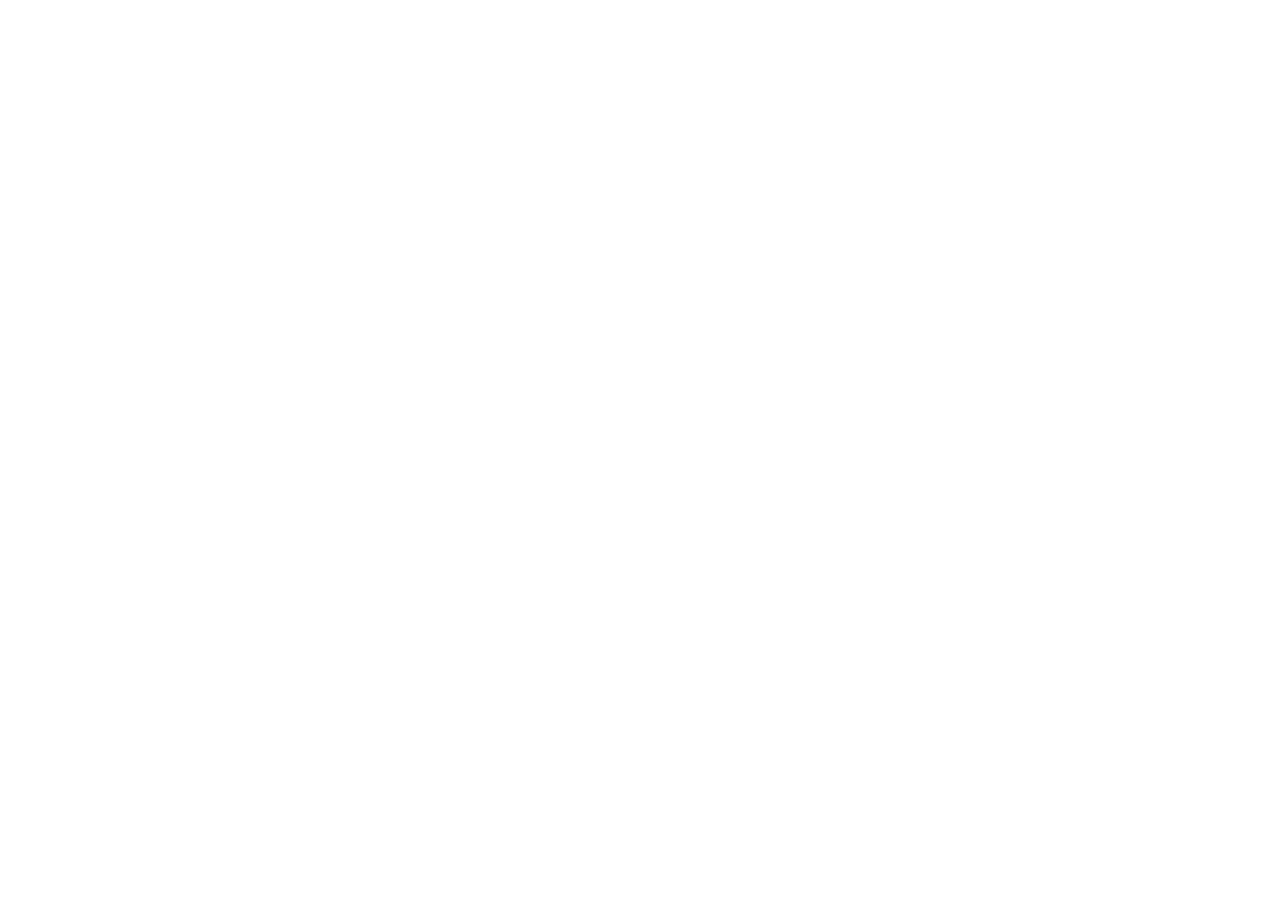
==== pages/about.html @ 1d4e1a45 "created files and started base page design" ====
<!DOCTYPE html>
<html lang="en">
<head>
  <meta charset="UTF-8">
  <meta http-equiv="X-UA-Compatible" content="IE=edge">
  <meta name="viewport" content="width=device-width, initial-scale=1.0">
  <link rel="stylesheet" href="../styles/reset.css">
  <link rel="stylesheet" href="../styles/about.css">
  <title>About</title>
</head>
<body>
  
</body>
</html>
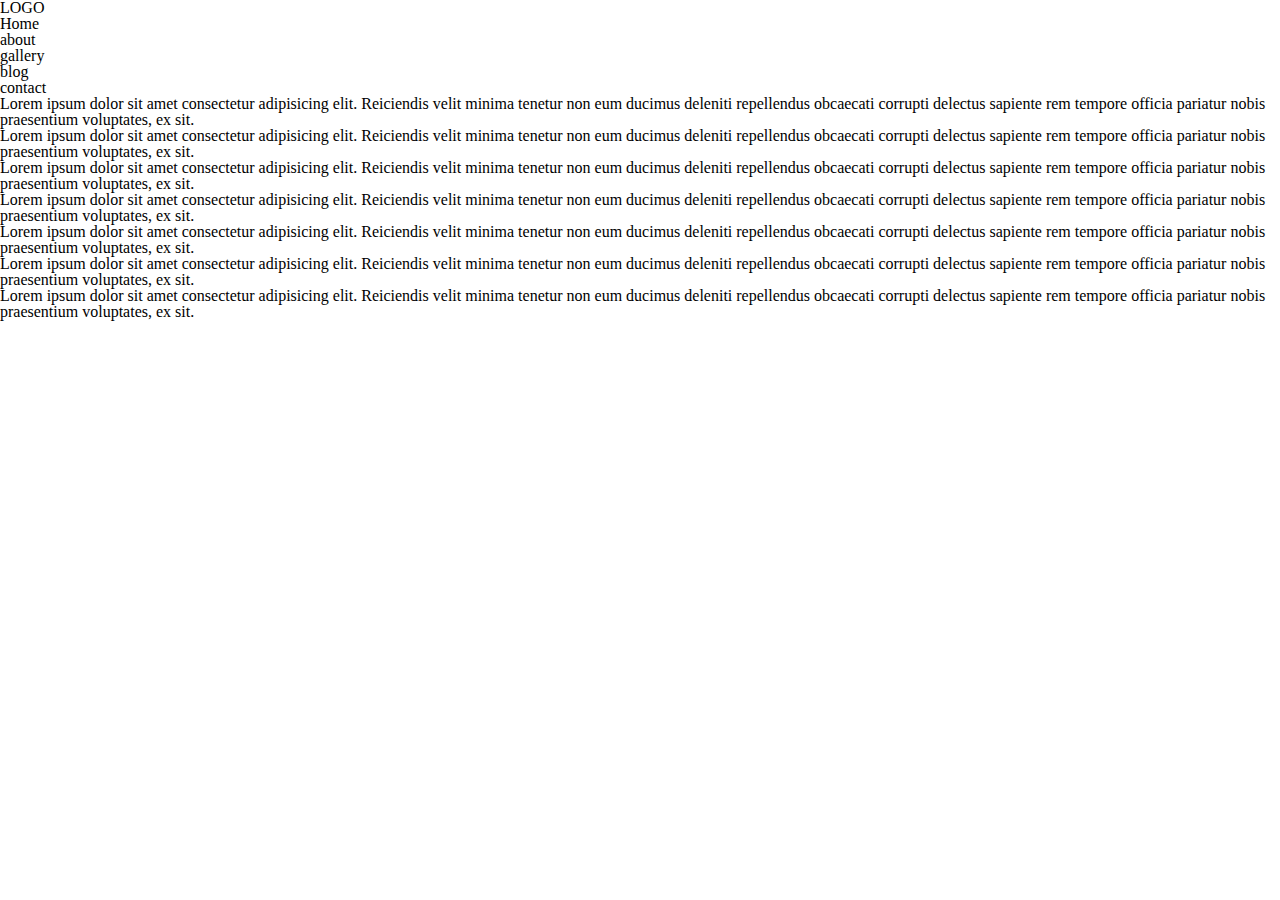
==== commit 899e4f1b: "added css and html for header" ====
--- a/pages/about.html
+++ b/pages/about.html
@@ -9,6 +9,36 @@
   <title>About</title>
 </head>
 <body>
-  
+  <div class="main-layout">
+    <header>
+      <div class="logo">
+        <h1>LOGO</h1>
+      </div>
+      <nav>
+        <ul>
+          <li>Home</li>
+          <li>about</li>
+          <li>gallery</li>
+          <li>blog</li>
+          <li>contact</li>
+        </ul>
+      </nav>
+      <div class="hamburger">
+        <div class="line"></div>
+        <div class="line"></div>
+        <div class="line"></div>
+      </div>
+    </header>
+    <main>
+      <h1>Lorem ipsum dolor sit amet consectetur adipisicing elit. Reiciendis velit minima tenetur non eum ducimus deleniti repellendus obcaecati corrupti delectus sapiente rem tempore officia pariatur nobis praesentium voluptates, ex sit.</h1>
+      <h1>Lorem ipsum dolor sit amet consectetur adipisicing elit. Reiciendis velit minima tenetur non eum ducimus deleniti repellendus obcaecati corrupti delectus sapiente rem tempore officia pariatur nobis praesentium voluptates, ex sit.</h1>
+      <h1>Lorem ipsum dolor sit amet consectetur adipisicing elit. Reiciendis velit minima tenetur non eum ducimus deleniti repellendus obcaecati corrupti delectus sapiente rem tempore officia pariatur nobis praesentium voluptates, ex sit.</h1>
+      <h1>Lorem ipsum dolor sit amet consectetur adipisicing elit. Reiciendis velit minima tenetur non eum ducimus deleniti repellendus obcaecati corrupti delectus sapiente rem tempore officia pariatur nobis praesentium voluptates, ex sit.</h1>
+      <h1>Lorem ipsum dolor sit amet consectetur adipisicing elit. Reiciendis velit minima tenetur non eum ducimus deleniti repellendus obcaecati corrupti delectus sapiente rem tempore officia pariatur nobis praesentium voluptates, ex sit.</h1>
+      <h1>Lorem ipsum dolor sit amet consectetur adipisicing elit. Reiciendis velit minima tenetur non eum ducimus deleniti repellendus obcaecati corrupti delectus sapiente rem tempore officia pariatur nobis praesentium voluptates, ex sit.</h1>
+      <h1>Lorem ipsum dolor sit amet consectetur adipisicing elit. Reiciendis velit minima tenetur non eum ducimus deleniti repellendus obcaecati corrupti delectus sapiente rem tempore officia pariatur nobis praesentium voluptates, ex sit.</h1>
+    </main>
+    <footer></footer>
+  </div> 
 </body>
 </html>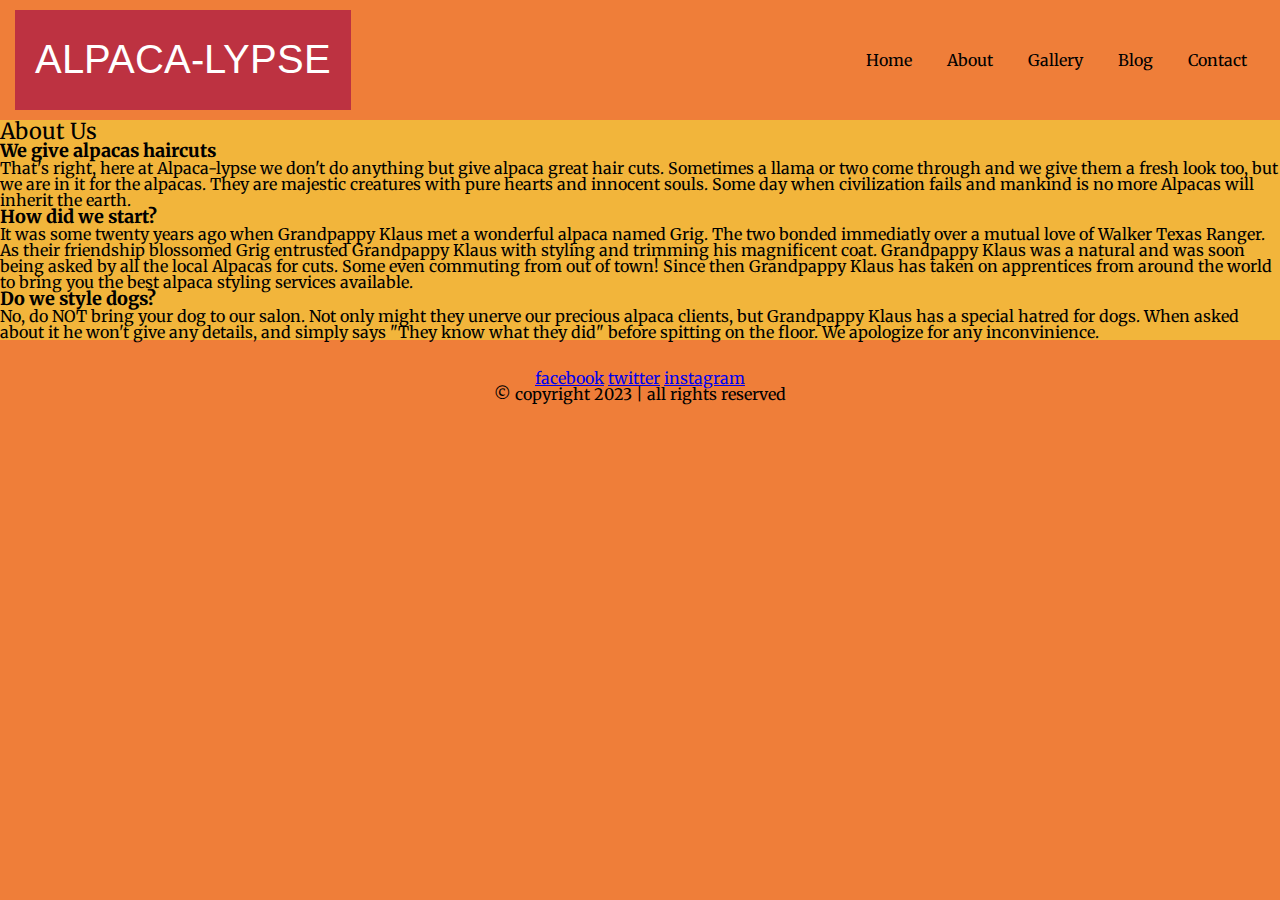
==== commit fb6ff244: "added more script and page content" ====
--- a/pages/about.html
+++ b/pages/about.html
@@ -6,39 +6,67 @@
   <meta name="viewport" content="width=device-width, initial-scale=1.0">
   <link rel="stylesheet" href="../styles/reset.css">
   <link rel="stylesheet" href="../styles/about.css">
+  <link rel="preconnect" href="https://fonts.googleapis.com">
+  <link rel="preconnect" href="https://fonts.gstatic.com" crossorigin>
+  <link href="https://fonts.googleapis.com/css2?family=Arimo:wght@700&display=swap" rel="stylesheet">
+  <link rel="preconnect" href="https://fonts.googleapis.com">
+  <link rel="preconnect" href="https://fonts.gstatic.com" crossorigin>
+  <link href="https://fonts.googleapis.com/css2?family=Merriweather&display=swap" rel="stylesheet">
+  <script src="../scripts.js"></script>
   <title>About</title>
 </head>
+
 <body>
   <div class="main-layout">
+
     <header>
-      <div class="logo">
-        <h1>LOGO</h1>
+      <nav>
+        <div class="logo">
+          <h1>ALPACA-LYPSE</h1>
+        </div>
+        <ul class="nav-list">
+          <li>Home</li>
+          <li>About</li>
+          <li>Gallery</li>
+          <li>Blog</li>
+          <li>Contact</li>
+        </ul>
+        <div class="hamburger" onclick="openMobileNav()">
+          <span></span>
+          <span></span>
+          <span></span>
+        </div>
+      </nav>
+    </header>
+
+    <main>
+      <div class="about-us">
+        <h3>About Us</h3>
+        <b>We give alpacas haircuts</b>
+        <p>
+          That's right, here at Alpaca-lypse we don't do anything but give alpaca great hair cuts. Sometimes a llama or two come through and we give them a fresh look too, but we are in it for the alpacas. They are majestic creatures with pure hearts and innocent souls. Some day when civilization fails and mankind is no more Alpacas will inherit the earth. 
+        </p> 
+        <b>How did we start?</b>
+        <p>
+          It was some twenty years ago when Grandpappy Klaus met a wonderful alpaca named Grig. The two bonded immediatly over a mutual love of Walker Texas Ranger. As their friendship blossomed Grig entrusted Grandpappy Klaus with styling and trimming his magnificent coat. Grandpappy Klaus was a natural and was soon being asked by all the local Alpacas for cuts. Some even commuting from out of town! Since then Grandpappy Klaus has taken on apprentices from around the world to bring you the best alpaca styling services available. 
+        </p>
+        <b>Do we style dogs?</b>
+        <p>
+          No, do NOT bring your dog to our salon. Not only might they unerve our precious alpaca clients, but Grandpappy Klaus has a special hatred for dogs. When asked about it he won't give any details, and simply says "They know what they did" before spitting on the floor. We apologize for any inconvinience. 
+        </p>
       </div>
-      <nav>
-        <ul>
-          <li>Home</li>
-          <li>about</li>
-          <li>gallery</li>
-          <li>blog</li>
-          <li>contact</li>
-        </ul>
-      </nav>
-      <div class="hamburger">
-        <div class="line"></div>
-        <div class="line"></div>
-        <div class="line"></div>
+    </main>
+
+    <div id="footer">
+      <div>
+        <div class="conect">
+          <a href= "https://www.washingtonpost.com/technology/2021/10/22/jan-6-capitol-riot-facebook/" id="facebook">facebook</a>
+          <a href= "https://finance.yahoo.com/news/weak-pathetic-cruel-hr-managers-194837688.html" id="twitter">twitter</a>
+          <a href= "https://www.forbes.com/sites/nicolefisher/2019/06/30/neuroscience-explains-why-instagram-is-so-bad-for-teen-girls/?sh=20e67796eba6" id="instagram">instagram</a>
+        </div>
+        <p>© copyright 2023 | all rights reserved</p>
       </div>
-    </header>
-    <main>
-      <h1>Lorem ipsum dolor sit amet consectetur adipisicing elit. Reiciendis velit minima tenetur non eum ducimus deleniti repellendus obcaecati corrupti delectus sapiente rem tempore officia pariatur nobis praesentium voluptates, ex sit.</h1>
-      <h1>Lorem ipsum dolor sit amet consectetur adipisicing elit. Reiciendis velit minima tenetur non eum ducimus deleniti repellendus obcaecati corrupti delectus sapiente rem tempore officia pariatur nobis praesentium voluptates, ex sit.</h1>
-      <h1>Lorem ipsum dolor sit amet consectetur adipisicing elit. Reiciendis velit minima tenetur non eum ducimus deleniti repellendus obcaecati corrupti delectus sapiente rem tempore officia pariatur nobis praesentium voluptates, ex sit.</h1>
-      <h1>Lorem ipsum dolor sit amet consectetur adipisicing elit. Reiciendis velit minima tenetur non eum ducimus deleniti repellendus obcaecati corrupti delectus sapiente rem tempore officia pariatur nobis praesentium voluptates, ex sit.</h1>
-      <h1>Lorem ipsum dolor sit amet consectetur adipisicing elit. Reiciendis velit minima tenetur non eum ducimus deleniti repellendus obcaecati corrupti delectus sapiente rem tempore officia pariatur nobis praesentium voluptates, ex sit.</h1>
-      <h1>Lorem ipsum dolor sit amet consectetur adipisicing elit. Reiciendis velit minima tenetur non eum ducimus deleniti repellendus obcaecati corrupti delectus sapiente rem tempore officia pariatur nobis praesentium voluptates, ex sit.</h1>
-      <h1>Lorem ipsum dolor sit amet consectetur adipisicing elit. Reiciendis velit minima tenetur non eum ducimus deleniti repellendus obcaecati corrupti delectus sapiente rem tempore officia pariatur nobis praesentium voluptates, ex sit.</h1>
-    </main>
-    <footer></footer>
-  </div> 
-</body>
-</html>+    </div>
+
+  </div>
+</body>--- a/styles/about.css
+++ b/styles/about.css
@@ -0,0 +1,225 @@
+/* MAIN BODY */
+
+main{
+  background-color: #F2B53B;
+}
+
+
+
+/* HEADER/NAV BAR/ BURGER */
+
+*{
+  margin: 0;
+  padding: 0;
+}
+body {
+  height: 100%;
+  display: flex;
+  flex-direction: row;
+  font-family: 'Merriweather', serif;
+  background-color: #EF7E39;
+}
+nav {
+  height: 120px;
+  flex: 1;
+  background-color: #EF7E39;
+  position: relative;
+  display: flex;
+  flex-direction: row;
+  justify-content: space-between;
+  align-items: center;
+  padding: 0px 15px;
+  /* transition: background-color 0.3s ease; */
+}
+/* nav:hover {
+  background-color: #63A597);
+} */
+nav .logo{
+  flex: 2;
+  height: 70px;
+  text-align: center;
+  width: auto;
+  display: flex;
+  flex-direction: row;
+  justify-content: flex-start;
+  align-items: center;
+}
+.logo i{
+  margin-right: 10px;
+  font-size: 45px;
+}
+nav ul{
+  height:100%;
+  flex: 1;
+  display: flex;
+  flex-direction: row;
+  justify-content: space-around;
+  align-items: center;
+}
+
+ul li {
+  list-style: none;
+  transition: color 350ms ease-in-out;
+}
+ul li:hover {
+  color: #BD3241;
+  cursor: pointer;
+}
+.hamburger {
+  width: 60px;
+  height: 45px;
+  position: relative;
+  margin: 50px auto;
+  transform: rotate(0deg);
+  transition: all 300ms ease-in-out;
+}
+.hamburger span {
+  display: block;
+  position: absolute;
+  height: 9px;
+  width: 100%;
+  background: #BD3241;
+  border-radius: 9px;
+  opacity: 1;
+  transform: rotate(0deg);
+  left: 0;
+  transition: all .25s ease-out;
+}
+
+.hamburger span:nth-child(1) {
+  top: 0px;
+}
+
+.hamburger span:nth-child(2) {
+  top: 18px;
+}
+
+.hamburger span:nth-child(3) {
+  top: 36px;
+}
+.hamburger:hover {
+  cursor: pointer;
+}
+.hamburger:hover span:nth-child(1) {
+  background: #F2B53B;
+  top: 18px;
+  transform: rotate(135deg);
+}
+
+.hamburger:hover span:nth-child(2) {
+  opacity: 0;
+  left: -60px;
+}
+
+.hamburger:hover span:nth-child(3) {
+  background: #F2B53B;
+  top: 18px;
+  transform: rotate(-135deg);
+}
+
+.hamburger.hamburger-close span:nth-child(1) {
+  background: rgba(95, 75, 139, 1);
+  top: 18px;
+  transform: rotate(135deg);
+}
+.hamburger.hamburger-close span:nth-child(2) {
+  opacity: 0;
+  left: -60px;
+}
+.hamburger.hamburger-close span:nth-child(3) {
+  background: rgba(95, 75, 139, 1);
+  top: 18px;
+  transform: rotate(-135deg);
+}
+@media (max-width: 768px) {
+ nav ul.nav-list {
+    display: none;
+  }
+/*   nav ul.nav-list.show-mobile-nav {
+    display: flex;
+  } */
+  ul.nav-list.show-mobile-nav {
+    display: flex;
+    flex-direction: column;
+    height: 100vh;
+    position: absolute;
+    top: 0;
+    right: 0;
+    width: 50%;
+    padding-top: 80px;
+    background-color: black;
+    color: white;
+    font-size: 2em;
+    box-shadow: -7px -1px 13px 0px rgba(0, 0, 0, 0.22);
+  }
+}
+@media (min-width: 768px) {
+ nav .hamburger {
+    display: none;
+  }
+  nav ul.nav-list {
+    display: flex;
+  }
+}
+
+
+
+/* FOOTER / CONNECT  */
+
+div{
+  display: block;
+}
+
+header .logo h1{
+  margin: 0;
+  background-color: #BD3241;
+  color: white;
+  padding: 30px 20px 30px 20px;
+  font-family: 'Arimo', sans-serif;
+  font-size: 40px;
+  /* position: absolute;
+  bottom: -20px;
+  left: 180px; */
+}
+
+footer{
+  height: 90px;
+  /* flex: 1; */
+  background-color: #EF7E39;
+  position: relative;
+  display: flex;
+  flex-direction: row;
+  justify-content: space-between;
+  align-items: center;
+  padding: 0px 15px;
+}
+
+#footer > div {
+  margin: 0 auto;
+  padding: 30px 0px 28px;
+  overflow: hidden;
+  text-align: center;
+}
+
+#footer div.connect{
+  background: #BD3241;
+  /* float: right; */
+  height: 18px;
+  margin: 0px 20px 0px 150px;
+  padding: 22px 20px;
+  overflow: hidden;
+  width: 144px;
+}
+
+
+
+/* ABOUT US STYLES */
+
+h3{
+  font-size: 22px;
+}
+
+.about-us b{
+  font-weight: 800;
+  font-size: 18px;
+}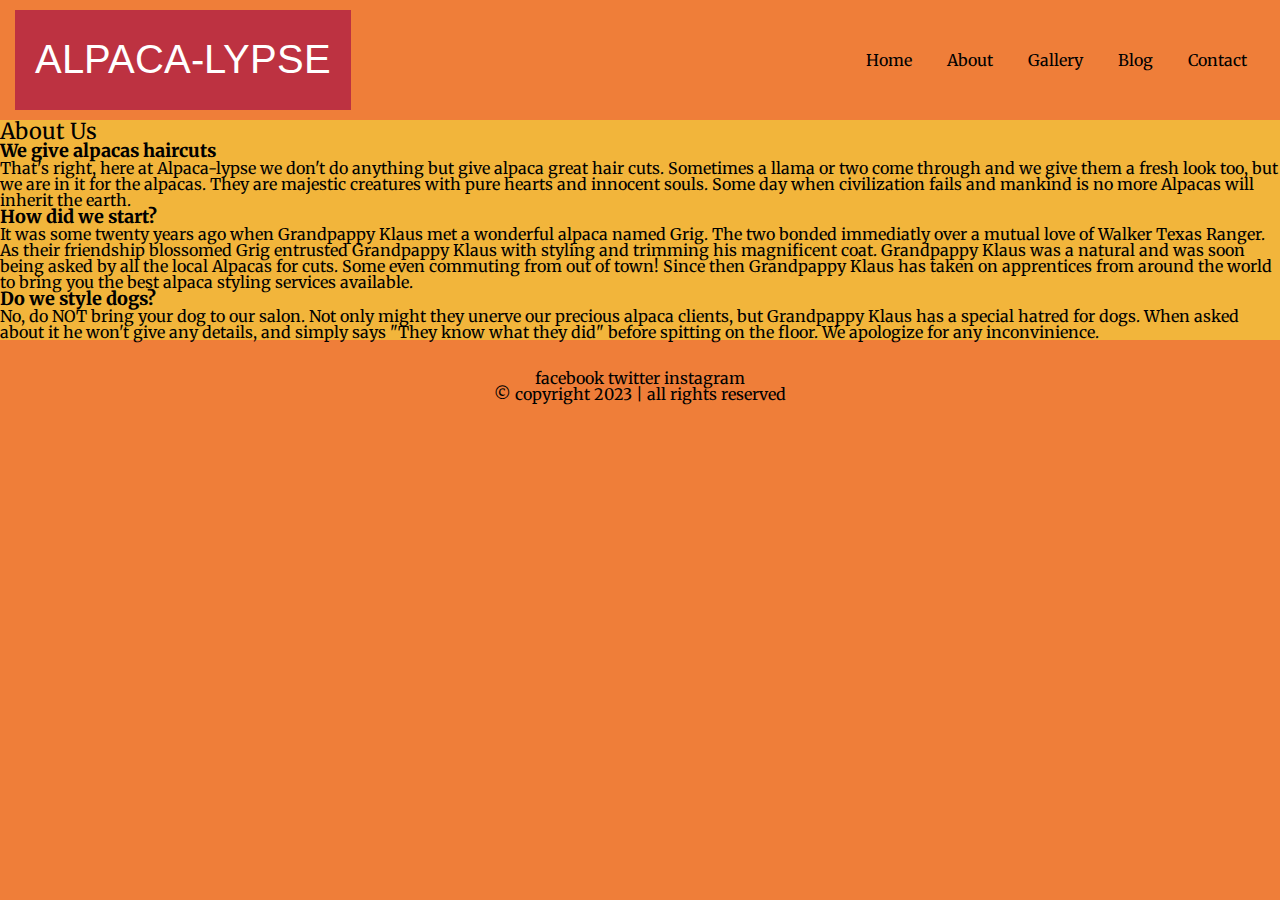
==== commit c3897e5a: "nav bar funtionality" ====
--- a/pages/about.html
+++ b/pages/about.html
@@ -25,11 +25,11 @@
           <h1>ALPACA-LYPSE</h1>
         </div>
         <ul class="nav-list">
-          <li>Home</li>
-          <li>About</li>
-          <li>Gallery</li>
-          <li>Blog</li>
-          <li>Contact</li>
+          <li><a href="https://evankelley.github.io/hairSalonWebsite">Home</a></li>
+          <li><a href="https://evankelley.github.io/hairSalonWebsite/pages/about">About</a></li>
+          <li><a href="https://evankelley.github.io/hairSalonWebsite/pages/gallery">Gallery</a></li>
+          <li><a href="https://evankelley.github.io/hairSalonWebsite/pages/blog">Blog</a></li>
+          <li><a href="https://evankelley.github.io/hairSalonWebsite/pages/contact">Contact</a></li>
         </ul>
         <div class="hamburger" onclick="openMobileNav()">
           <span></span>
--- a/styles/about.css
+++ b/styles/about.css
@@ -19,6 +19,12 @@
   font-family: 'Merriweather', serif;
   background-color: #EF7E39;
 }
+
+a{
+  text-decoration: none;
+  color: black;
+}
+
 nav {
   height: 120px;
   flex: 1;
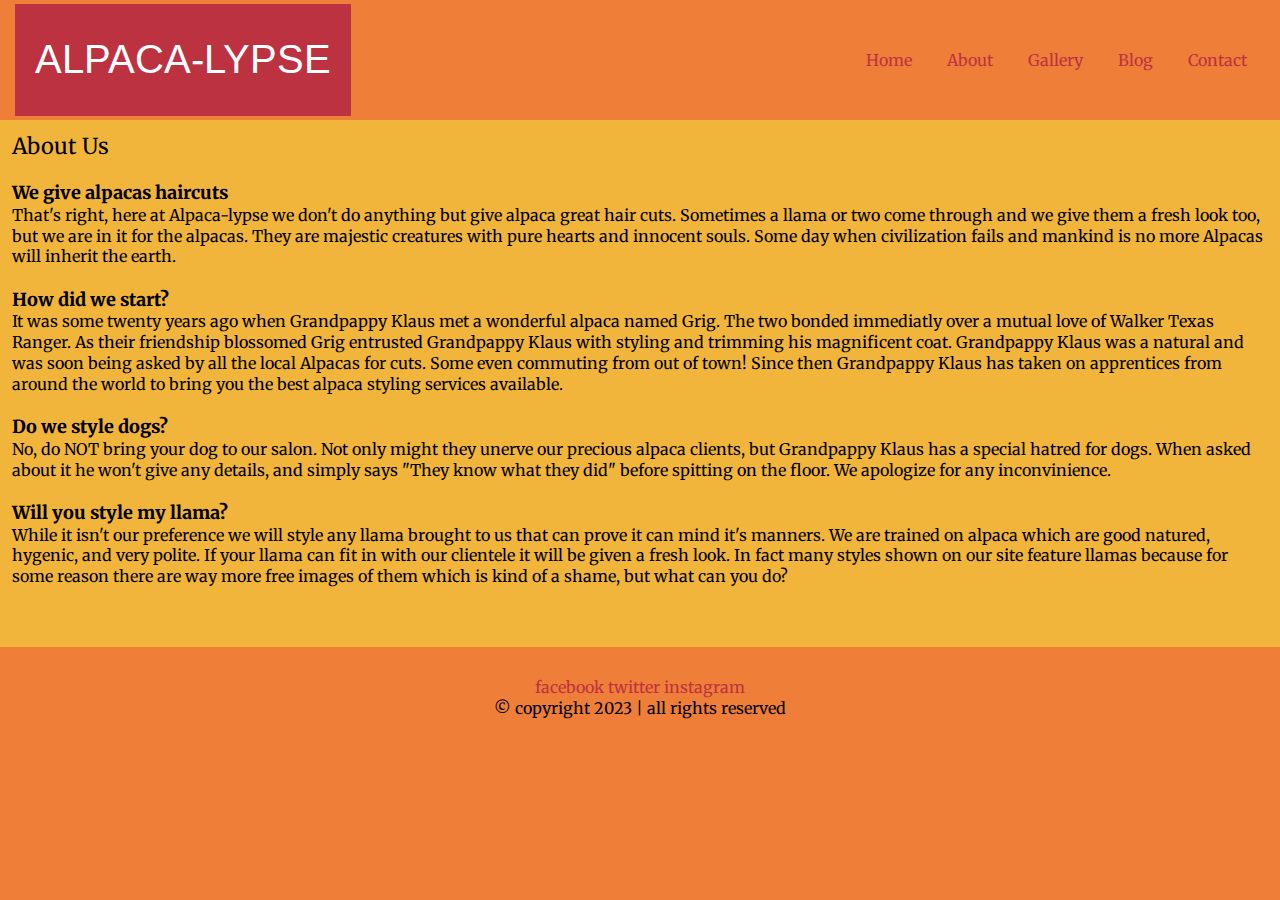
==== commit feec5974: "styled mobile menu" ====
--- a/pages/about.html
+++ b/pages/about.html
@@ -42,17 +42,25 @@
     <main>
       <div class="about-us">
         <h3>About Us</h3>
+        <br>
         <b>We give alpacas haircuts</b>
         <p>
           That's right, here at Alpaca-lypse we don't do anything but give alpaca great hair cuts. Sometimes a llama or two come through and we give them a fresh look too, but we are in it for the alpacas. They are majestic creatures with pure hearts and innocent souls. Some day when civilization fails and mankind is no more Alpacas will inherit the earth. 
-        </p> 
+        </p>
+        <br>
         <b>How did we start?</b>
         <p>
           It was some twenty years ago when Grandpappy Klaus met a wonderful alpaca named Grig. The two bonded immediatly over a mutual love of Walker Texas Ranger. As their friendship blossomed Grig entrusted Grandpappy Klaus with styling and trimming his magnificent coat. Grandpappy Klaus was a natural and was soon being asked by all the local Alpacas for cuts. Some even commuting from out of town! Since then Grandpappy Klaus has taken on apprentices from around the world to bring you the best alpaca styling services available. 
         </p>
+        <br>
         <b>Do we style dogs?</b>
         <p>
           No, do NOT bring your dog to our salon. Not only might they unerve our precious alpaca clients, but Grandpappy Klaus has a special hatred for dogs. When asked about it he won't give any details, and simply says "They know what they did" before spitting on the floor. We apologize for any inconvinience. 
+        </p>
+        <br>
+        <b>Will you style my llama?</b>
+        <p>
+          While it isn't our preference we will style any llama brought to us that can prove it can mind it's manners. We are trained on alpaca which are good natured, hygenic, and very polite. If your llama can fit in with our clientele it will be given a fresh look. In fact many styles shown on our site feature llamas because for some reason there are way more free images of them which is kind of a shame, but what can you do? 
         </p>
       </div>
     </main>
--- a/styles/about.css
+++ b/styles/about.css
@@ -22,7 +22,7 @@
 
 a{
   text-decoration: none;
-  color: black;
+  color: #bd3241;
 }
 
 nav {
@@ -67,8 +67,8 @@
   list-style: none;
   transition: color 350ms ease-in-out;
 }
-ul li:hover {
-  color: #BD3241;
+ul li a:hover {
+  color: #F2B53B;
   cursor: pointer;
 }
 .hamburger {
@@ -124,7 +124,7 @@
 }
 
 .hamburger.hamburger-close span:nth-child(1) {
-  background: rgba(95, 75, 139, 1);
+  background: #F2B53B;
   top: 18px;
   transform: rotate(135deg);
 }
@@ -133,7 +133,7 @@
   left: -60px;
 }
 .hamburger.hamburger-close span:nth-child(3) {
-  background: rgba(95, 75, 139, 1);
+  background: #F2B53B;
   top: 18px;
   transform: rotate(-135deg);
 }
@@ -153,7 +153,7 @@
     right: 0;
     width: 50%;
     padding-top: 80px;
-    background-color: black;
+    background-color: #3393A6;
     color: white;
     font-size: 2em;
     box-shadow: -7px -1px 13px 0px rgba(0, 0, 0, 0.22);
@@ -228,4 +228,8 @@
 .about-us b{
   font-weight: 800;
   font-size: 18px;
+}
+
+.about-us{
+  padding: 12px 12px 60px 12px;
 }